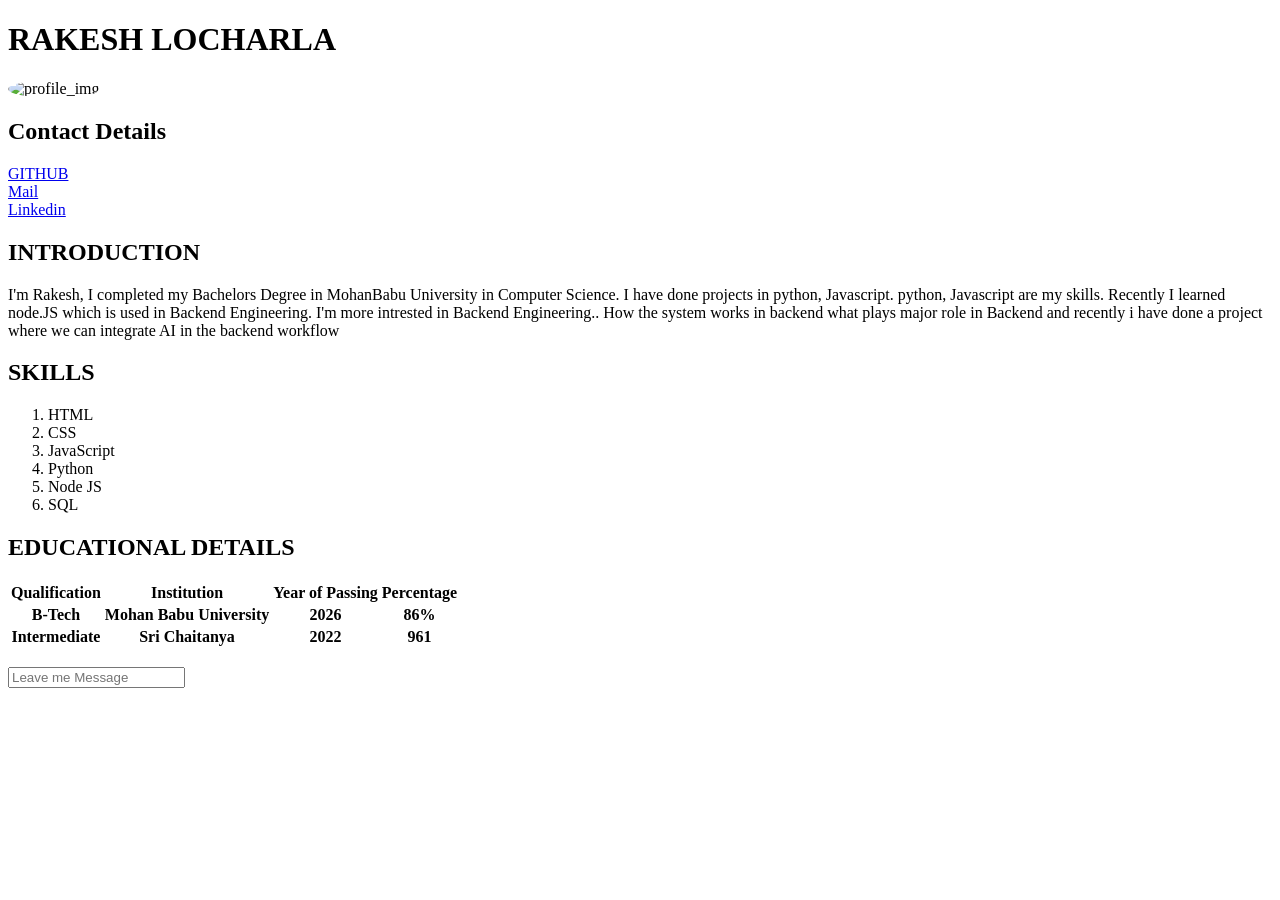
==== portfolio_website/index.html @ fefe6e9e "Created Portfolio website" ====
<!DOCTYPE html>
<html lang="en">
<head>
    <meta charset="UTF-8">
    <meta name="viewport" content="width=device-width, initial-scale=1.0">
    <title>My Web Page</title>
</head>
<body>
    <div>
        <div>
        <h1>RAKESH LOCHARLA</h1>
        <img src="images/profile img.png" alt="profile_img" width="100px" height="100px" style="border-radius:50%">
        </div>
        <h2>Contact Details</h2>
        <div>
            <a href = "https://github.com/rakeshlocharla" target="_blank">GITHUB</a>
            <br>
            <a href = "rakeshlocharla@gmail.com">Mail</a>
            <br>
            <a href = "https://www.linkedin.com/in/rakesh-locharla-0b2971211/" target="_blank">Linkedin</a>
        </div>
        
        <h2>INTRODUCTION</h2>
        <p>I'm Rakesh, I completed my Bachelors Degree in MohanBabu University in Computer Science.
            I have done projects in python, Javascript. 
            python, Javascript are my skills.
            Recently I learned node.JS which is used in Backend Engineering.
            I'm more intrested in Backend Engineering.. How the system works in backend
            what plays major role in Backend
            and recently i have done a project where we can integrate AI in the backend workflow
        </p>
        <h2>SKILLS</h2>
        <ol>
            <li>HTML</li>
            <li>CSS</li>
            <li>JavaScript</li>
            <li>Python</li>
            <li>Node JS</li>
            <li>SQL</li>
        </ol>
        <h2>EDUCATIONAL DETAILS</h2>
        <table>
            <tr>
                <th>Qualification</th>
                <th>Institution</th>
                <th>Year of Passing</th>
                <th>Percentage</th>
            </tr>
            <tr>
                <th>B-Tech</th>
                <th>Mohan Babu University</th>
                <th>2026</th>
                <th>86%</th>
            </tr>
            <tr>
                <th>Intermediate</th>
                <th>Sri Chaitanya</th>
                <th>2022</th>
                <th>961</th>
            </tr>
        </table>
        <br>
        <input type="text" placeholder="Leave me Message">
    </div>
</body>
</html>
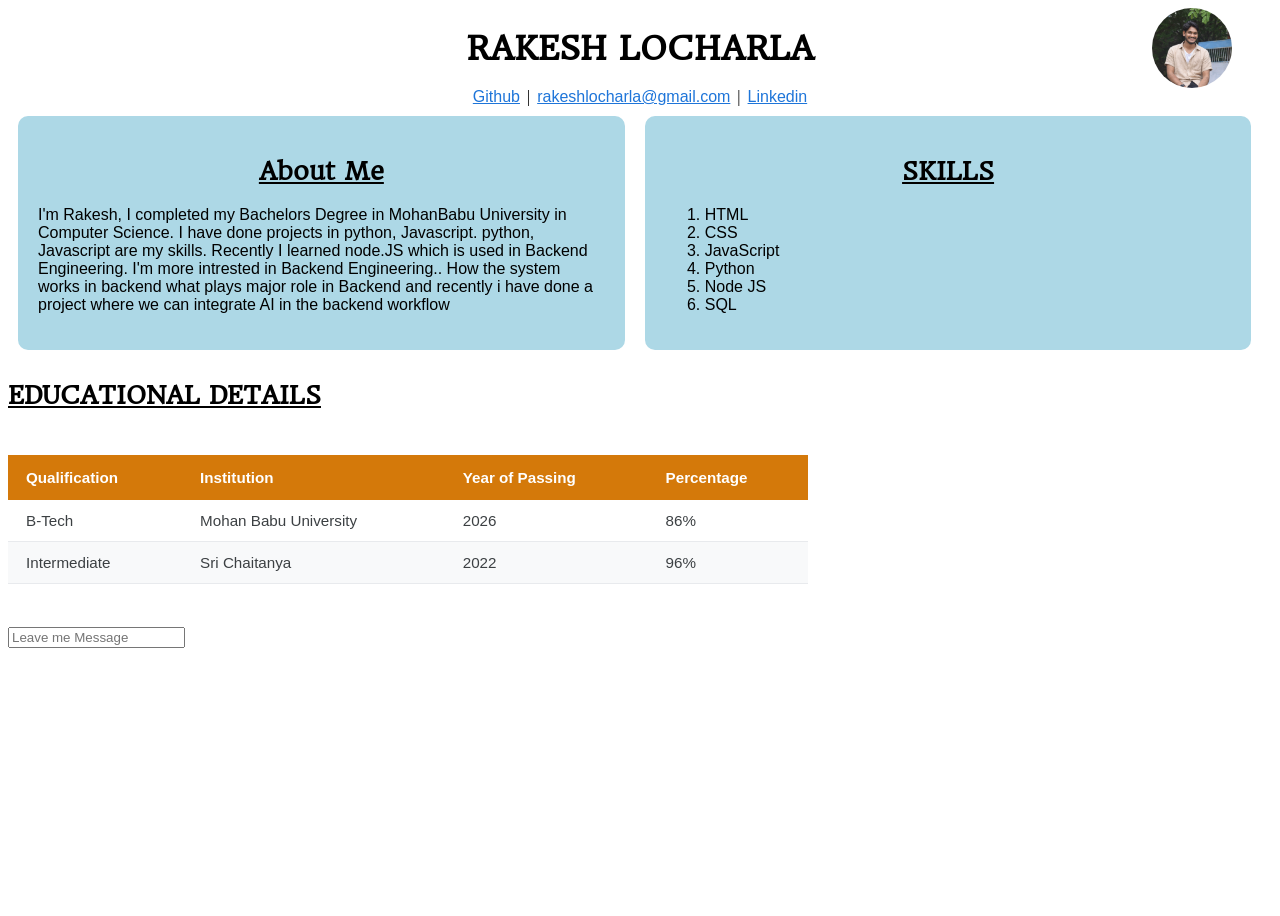
==== commit e267e7bf: "added CSS file to style the portfolio page" ====
--- a/portfolio_website/index.html
+++ b/portfolio_website/index.html
@@ -1,66 +1,92 @@
 <!DOCTYPE html>
 <html lang="en">
+
 <head>
     <meta charset="UTF-8">
     <meta name="viewport" content="width=device-width, initial-scale=1.0">
-    <title>My Web Page</title>
+    <link rel="preconnect" href="https://fonts.googleapis.com">
+    <link rel="preconnect" href="https://fonts.gstatic.com" crossorigin>
+    <link
+        href="https://fonts.googleapis.com/css2?family=Google+Sans:ital,opsz,wght@0,17..18,400..700;1,17..18,400..700&family=Headland+One&family=Special+Elite&display=swap"
+        rel="stylesheet">
+    <link rel="stylesheet" href="style.css">
+    <title>Rakesh portfolio</title>
 </head>
+
 <body>
     <div>
-        <div>
-        <h1>RAKESH LOCHARLA</h1>
-        <img src="images/profile img.png" alt="profile_img" width="100px" height="100px" style="border-radius:50%">
+        <div class="header">
+            <h1>RAKESH LOCHARLA</h1>
+            <img src="images/profile img.png" alt="profile_img" width="80px" height="80px" style="border-radius:50%">
         </div>
-        <h2>Contact Details</h2>
-        <div>
-            <a href = "https://github.com/rakeshlocharla" target="_blank">GITHUB</a>
-            <br>
-            <a href = "rakeshlocharla@gmail.com">Mail</a>
-            <br>
-            <a href = "https://www.linkedin.com/in/rakesh-locharla-0b2971211/" target="_blank">Linkedin</a>
+        <div class="contact">
+            <a href="https://github.com/rakeshlocharla" target="_blank">Github</a>
+            <span class="divider"> | </span>
+            <a href="mailto:rakeshlocharla@gmail.com">rakeshlocharla@gmail.com</a>
+            <!-- Added mailto: so it opens email apps correctly -->
+            <span> | </span>
+            <a href="https://www.linkedin.com/in/rakesh-locharla-0b2971211/" target="_blank">Linkedin</a>
         </div>
-        
-        <h2>INTRODUCTION</h2>
-        <p>I'm Rakesh, I completed my Bachelors Degree in MohanBabu University in Computer Science.
-            I have done projects in python, Javascript. 
-            python, Javascript are my skills.
-            Recently I learned node.JS which is used in Backend Engineering.
-            I'm more intrested in Backend Engineering.. How the system works in backend
-            what plays major role in Backend
-            and recently i have done a project where we can integrate AI in the backend workflow
-        </p>
-        <h2>SKILLS</h2>
-        <ol>
-            <li>HTML</li>
-            <li>CSS</li>
-            <li>JavaScript</li>
-            <li>Python</li>
-            <li>Node JS</li>
-            <li>SQL</li>
-        </ol>
+
+        <div class='card-layouts'>
+
+            <div class="card" style="width: 48%; padding: 20px; box-sizing: border-box;">
+                <h2>About Me</h2>
+                <p class="para">I'm Rakesh, I completed my Bachelors Degree in MohanBabu University in Computer Science.
+                    I have done projects in python, Javascript.
+                    python, Javascript are my skills.
+                    Recently I learned node.JS which is used in Backend Engineering.
+                    I'm more intrested in Backend Engineering.. How the system works in backend
+                    what plays major role in Backend
+                    and recently i have done a project where we can integrate AI in the backend workflow
+                </p>
+            </div>
+
+            <!-- CARD 2: Set explicit width and padding -->
+            <div class="card" style="width: 48%; padding: 20px; box-sizing: border-box;">
+                <h2>SKILLS</h2>
+                <ol class="para">
+                    <li>HTML</li>
+                    <li>CSS</li>
+                    <li>JavaScript</li>
+                    <li>Python</li>
+                    <li>Node JS</li>
+                    <li>SQL</li>
+                </ol>
+            </div>
+
+        </div>
+
+        <div class="table">
         <h2>EDUCATIONAL DETAILS</h2>
-        <table>
-            <tr>
-                <th>Qualification</th>
-                <th>Institution</th>
-                <th>Year of Passing</th>
-                <th>Percentage</th>
-            </tr>
-            <tr>
-                <th>B-Tech</th>
-                <th>Mohan Babu University</th>
-                <th>2026</th>
-                <th>86%</th>
-            </tr>
-            <tr>
-                <th>Intermediate</th>
-                <th>Sri Chaitanya</th>
-                <th>2022</th>
-                <th>961</th>
-            </tr>
+        <table class="portfolio-table">
+            <thead>
+                <tr>
+                    <th>Qualification</th>
+                    <th>Institution</th>
+                    <th>Year of Passing</th>
+                    <th>Percentage</th>
+                </tr>
+            </thead>
+            <tbody>
+                <tr>
+                    <td>B-Tech</td>
+                    <td>Mohan Babu University</td>
+                    <td>2026</td>
+                    <td>86%</td>
+                </tr>
+                <tr>
+                    <td>Intermediate</td>
+                    <td>Sri Chaitanya</td>
+                    <td>2022</td>
+                    <td>96%</td>
+                </tr>
+            </tbody>
         </table>
+    </div>
         <br>
         <input type="text" placeholder="Leave me Message">
     </div>
 </body>
-</html>
+
+</html>
--- a/portfolio_website/style.css
+++ b/portfolio_website/style.css
@@ -0,0 +1,99 @@
+body{
+    background-color:white;
+    height:100vh;
+}
+
+
+.header {
+  display: flex;
+  align-items: center;       /* Centers items vertically */
+  justify-content: center;   /* Centers the heading in the middle */
+  position: relative;        /* Allows the image to align relative to the header */
+  padding: 20px;             /* Adds a margin/space inside the border */
+}
+
+.header h1 {
+  margin: 0;                 
+  text-align: center;
+  font-family:"Headland One", serif;
+}
+
+.header img {
+  position: absolute;        
+  right: 40px;               
+  border-radius: 50%;        
+}
+
+.contact{
+    display:flex;
+    flex-direction:row;
+    justify-content:center;
+    align-items:center;
+    gap:7px;
+}
+.contact a{
+    color:rgb(30, 117, 217);
+    font-family:"Google Sans", sans-serif
+}
+h2{
+  font-family:"Headland One", serif;
+  text-decoration:underline;
+}
+.para{
+    font-family:"Google Sans", sans-serif
+}
+.card{
+    height:auto;
+    background-color:lightblue;
+    width:40vw;
+    margin:10px;
+    padding:10px;
+    border-radius:10px;
+}
+.card h2{
+    text-align:center;
+}
+.card-layouts{
+    display:flex;
+    flex-direction:row;
+}
+
+.table{
+    display:flex;
+    flex-direction:column;
+    justify-content:center;
+}
+/* Center and scale the table nicely on the page */
+.portfolio-table {
+    width: 100%;
+    max-width: 800px;
+    border-collapse: collapse; /* Prevents double borders */
+    margin: 25px 0;
+    font-family: 'Google Sans', sans-serif;
+    font-size: 0.95rem;
+    border-radius: 8px;
+}
+
+.portfolio-table th {
+    background-color: #d4790a; 
+    color: #ffffff;
+    font-weight: 600;
+    text-align: left;
+    padding: 14px 18px;
+    border-radius:10px, 10px;
+}
+
+.portfolio-table td {
+    padding: 12px 18px;
+    color: #3c4043; 
+    border-bottom: 1px solid #e8eaed; 
+}
+/* this part i used AI*/
+/* Alternating row colors (Zebra striping) for readability */
+.portfolio-table tbody tr:nth-of-type(even) {
+    background-color: #f8f9fa;
+}
+.portfolio-table tbody tr:hover {
+    background-color: #f1f3f4;
+    transition: background-color 0.2s ease;
+}
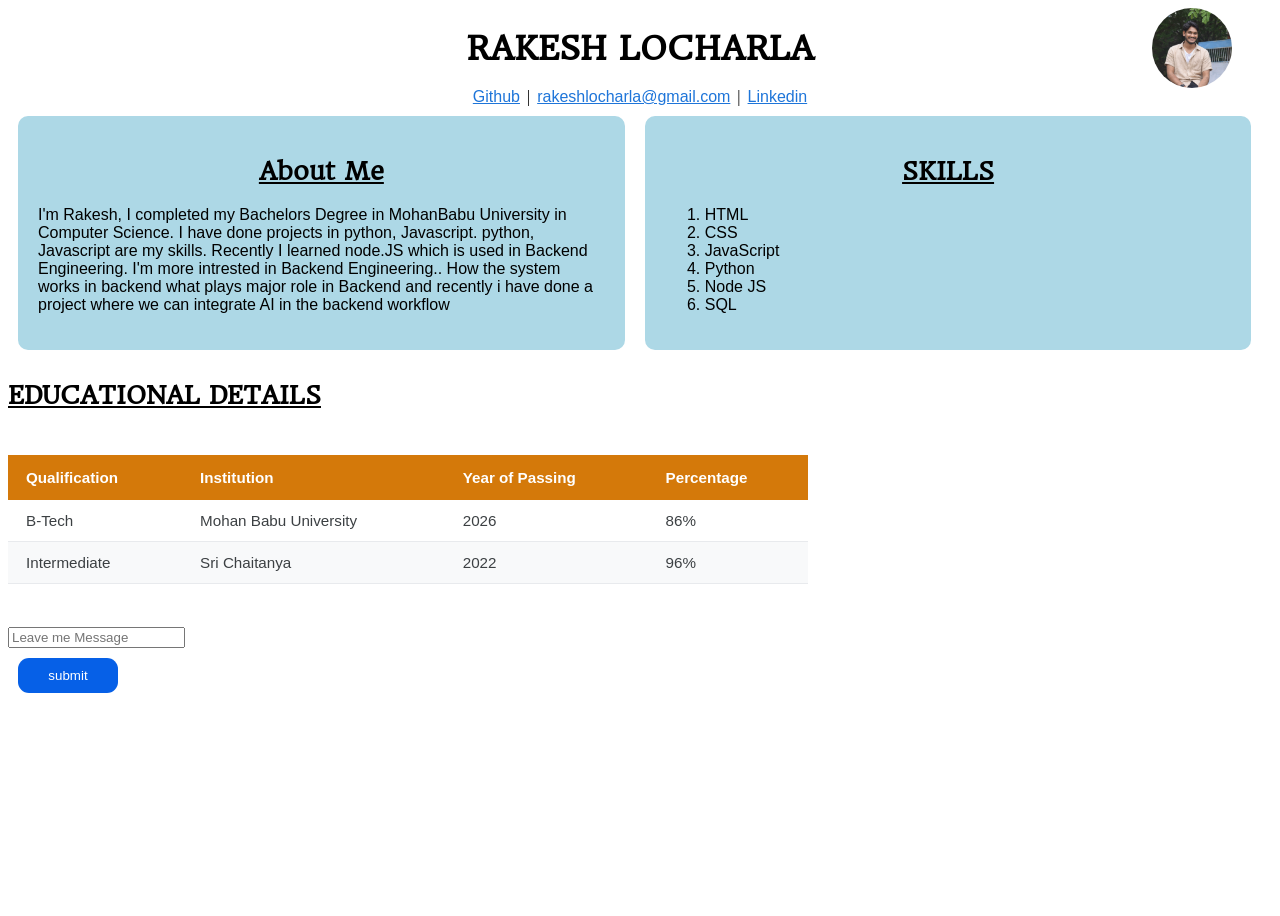
==== commit 4f2df0c8: "add submit button" ====
--- a/portfolio_website/index.html
+++ b/portfolio_website/index.html
@@ -86,6 +86,8 @@
     </div>
         <br>
         <input type="text" placeholder="Leave me Message">
+        <br>
+        <button class="button">submit</button>
     </div>
 </body>
 
--- a/portfolio_website/style.css
+++ b/portfolio_website/style.css
@@ -97,3 +97,12 @@
     background-color: #f1f3f4;
     transition: background-color 0.2s ease;
 }
+.button{
+    background-color:rgb(6, 96, 231);
+    padding:10px;
+    margin:10px;
+    color:white;
+    border-radius:11px;
+    width:100px;
+    border-width:0;
+}
